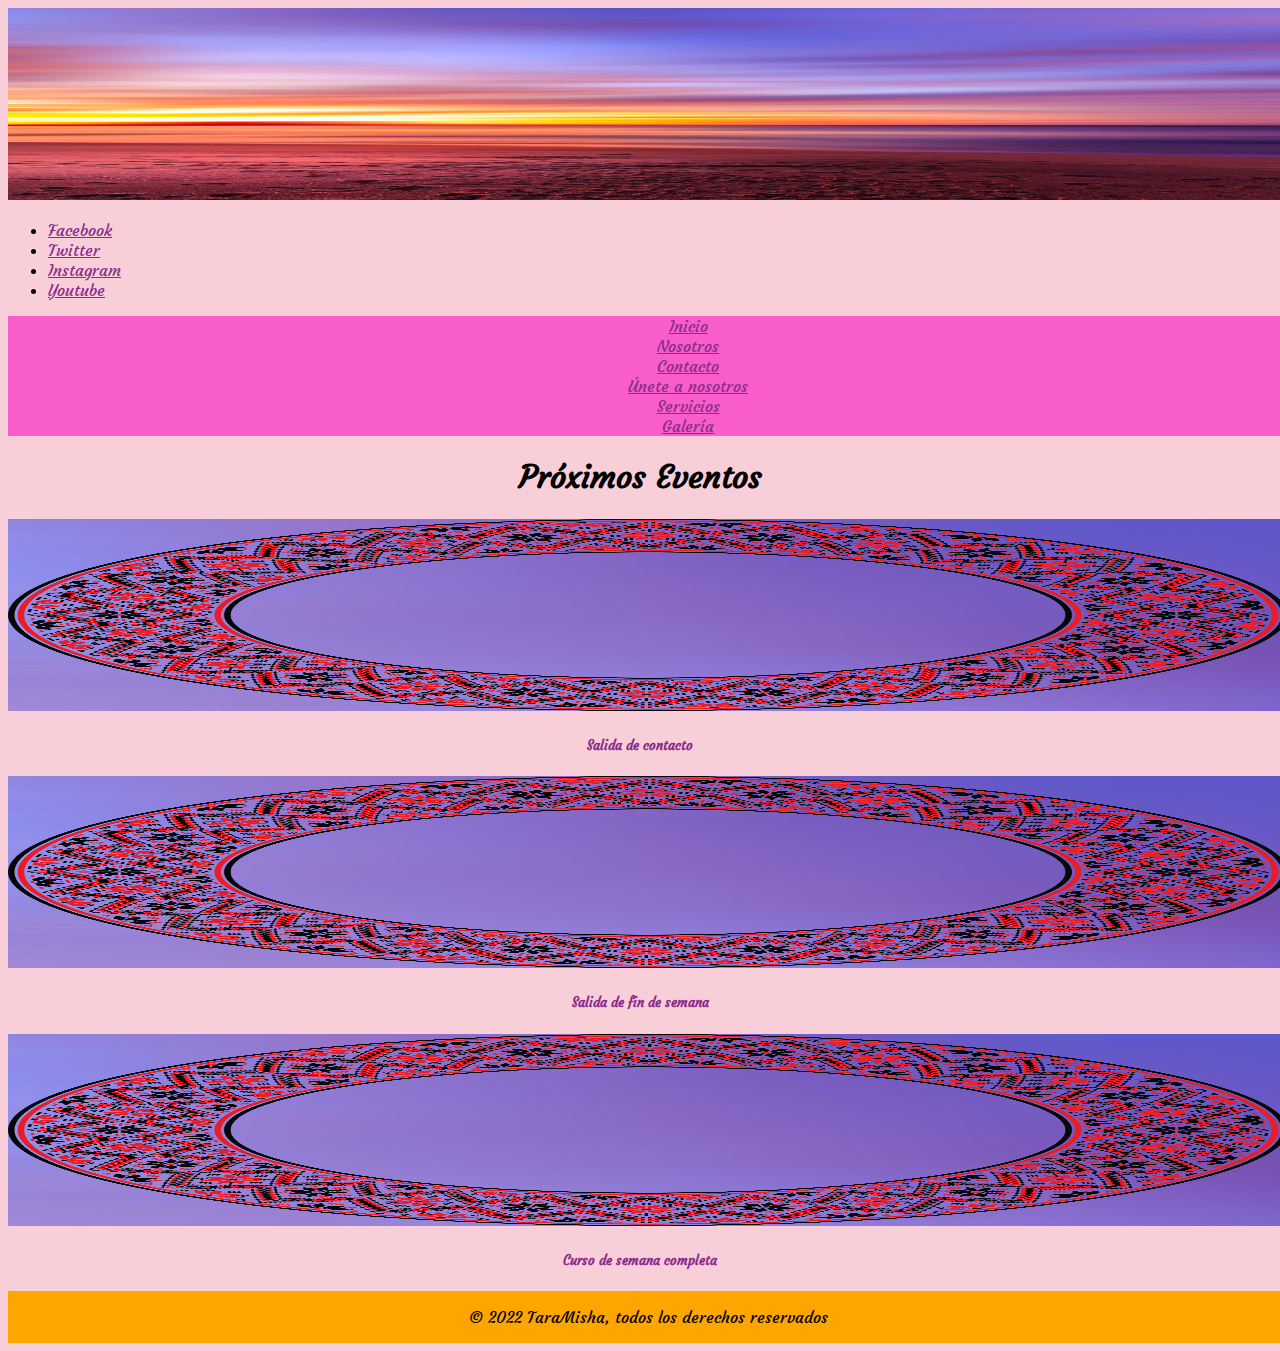
==== index.html @ a459b1d7 "subida incial" ====
<!DOCTYPE html>
<html lang="es">

<head>
    <meta charset="UTF-8">
    <meta http-equiv="X-UA-Compatible" content="IE=edge">
    <meta name="viewport" content="width=device-width, initial-scale=1.0">
    <title>TaraMisha</title>
    <link href="https://cdn.jsdelivr.net/npm/bootstrap@5.1.3/dist/css/bootstrap.min.css" rel="stylesheet"
        integrity="sha384-1BmE4kWBq78iYhFldvKuhfTAU6auU8tT94WrHftjDbrCEXSU1oBoqyl2QvZ6jIW3" crossorigin="anonymous">
    <script src="https://cdn.jsdelivr.net/npm/bootstrap@5.1.3/dist/js/bootstrap.bundle.min.js"
        integrity="sha384-ka7Sk0Gln4gmtz2MlQnikT1wXgYsOg+OMhuP+IlRH9sENBO0LRn5q+8nbTov4+1p"
        crossorigin="anonymous"></script>
    <link rel="stylesheet" href="style.css">
</head>

<body>
    <img src="Imagenes/encabezado.jpg" alt="paisaje">

    <ul class="nav justify-content-center">
        <li class="nav-item">
            <a class="nav-link" href="https://facebook.com">Facebook</a>
        </li>
        <li class="nav-item">
            <a class="nav-link" href="https://twitter.com">Twitter</a>
        </li>
        <li class="nav-item">
            <a class="nav-link" href="https://www.instagram.com">Instagram</a>
        </li>
        <li class="nav-item">
            <a class="nav-link" href="https://www.youtube.com">Youtube</a>
        </li>
    </ul>

    <ul class="barra">
      <li><a href="index.html">Inicio</a></li>
      <li><a href="Nosotros.html">Nosotros</a></li>
      <li><a href="Contacto.html">Contacto</a></li>
      <li><a href="UneteAnosotros.html">Únete a nosotros</a></li>
      <li><a href="Servicios.html">Servicios</a></li>
      <li><a href="Galeria.html">Galería</a></li>
  </ul>

    
    <h1 class="animacion">Próximos Eventos</h1>

    <div class="container-fluid">
    <div class="row row-cols-1 row-cols-md-3 g-4">
        <div class="col">
          <div class="card h-100">
            <img src="Imagenes/imagen redonda.png" class="card-img-top" alt="SalidaContacto">
            <div class="card-body">
              <h5 class="card-title">Salida de contacto</h5>
            </div>
          </div>
        </div>
        <div class="col">
          <div class="card h-100">
            <img src="Imagenes/imagen redonda.png" class="card-img-top" alt="SalidaFinde">
            <div class="card-body">
              <h5 class="card-title">Salida de fin de semana</h5>
            </div>
          </div>
        </div>
        <div class="col">
          <div class="card h-100">
            <img src="Imagenes/imagen redonda.png" class="card-img-top" alt="CursoSemana">
            <div class="card-body">
              <h5 class="card-title">Curso de semana completa</h5>
            </div>
          </div>
        </div>
      </div>
    </div>

   <script src="https://cdn.jsdelivr.net/npm/@popperjs/core@2.10.2/dist/umd/popper.min.js"
                                integrity="sha384-7+zCNj/IqJ95wo16oMtfsKbZ9ccEh31eOz1HGyDuCQ6wgnyJNSYdrPa03rtR1zdB"
                                crossorigin="anonymous"></script>
    <script src="https://cdn.jsdelivr.net/npm/bootstrap@5.1.3/dist/js/bootstrap.min.js"
                                integrity="sha384-QJHtvGhmr9XOIpI6YVutG+2QOK9T+ZnN4kzFN1RtK3zEFEIsxhlmWl5/YESvpZ13"
                                crossorigin="anonymous"></script>
</body>
<footer>
    <p class="reg"> © 2022 TaraMisha, todos los derechos reservados </p>
</footer>

</html>
---- style.css ----
@import url('https://fonts.googleapis.com/css2?family=Courgette&display=swap');
/* font-family: 'Courgette', cursive; */

body img{
    background-image: url("Imagenes/encabezado.jpg");
    height: 15vw;
    width: 100vw;
}

body{
    background-color: rgb(248, 207, 216);
    font-family: 'Courgette', cursive;
}
ul li a{
    color: rgb(138, 44, 138);
}
.barra{
    display: grid;
    height: auto;
    width: 100vw;
    background-color: rgb(248, 93, 201);
    justify-items: center;
    align-items: center;
    margin-top: 0.15rem;
    list-style-type: none;
}
h1{
    text-align: center;
}
.nav-link{
    text-align: center;
    margin-top: none;
}
.card-title{
    text-align: center;
    color: rgb(138, 44, 138);
    background-color:rgb(248, 207, 216) ;
}
footer{
    display: grid;
    height: auto;
    width: 100vw;
    background-color: orange;
    justify-items: center;
}
form fieldset legend{
    font-size: 25px;
    color:rgb(112, 47, 107);
}
label{
    font-size: 16px;
    color:rgb(112, 47, 107) ;
}
textarea{
    width: 400px;
    height: 150px;
}
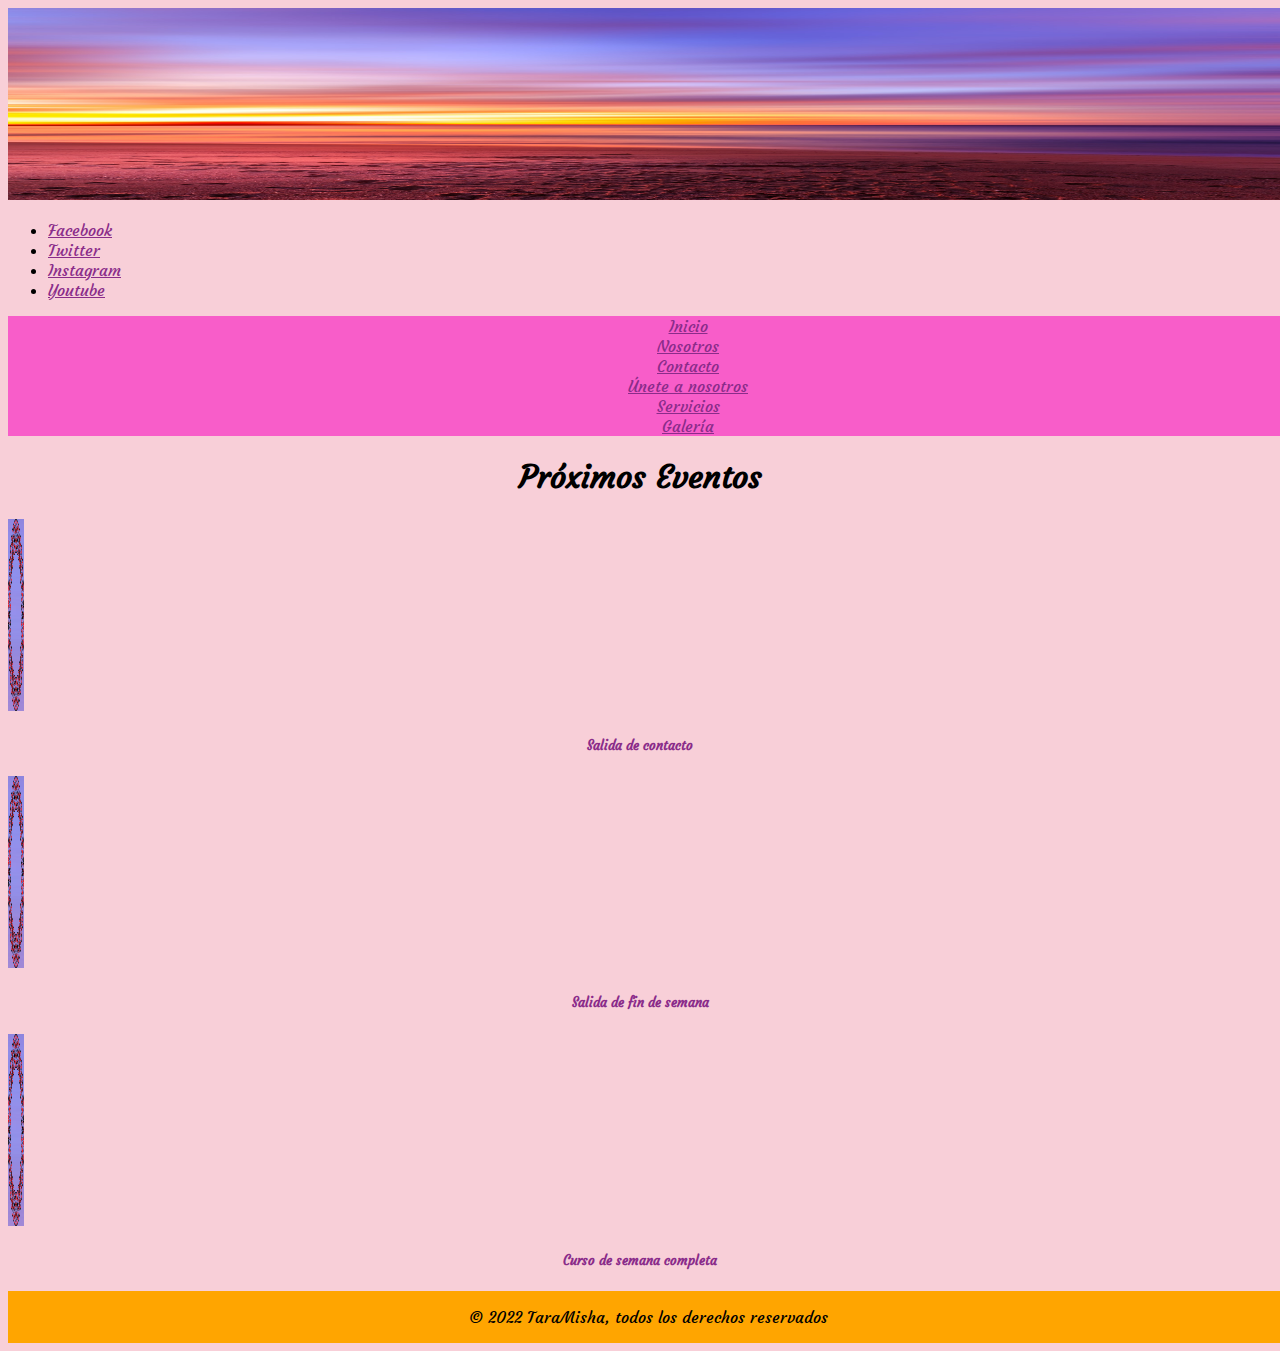
==== commit 9824906a: "margenes" ====
--- a/index.html
+++ b/index.html
@@ -84,4 +84,4 @@
     <p class="reg"> © 2022 TaraMisha, todos los derechos reservados </p>
 </footer>
 
-</html>+</html>
--- a/style.css
+++ b/style.css
@@ -11,6 +11,7 @@
     background-color: rgb(248, 207, 216);
     font-family: 'Courgette', cursive;
 }
+
 ul li a{
     color: rgb(138, 44, 138);
 }
@@ -46,12 +47,29 @@
 form fieldset legend{
     font-size: 25px;
     color:rgb(112, 47, 107);
+    margin-left: 0.5rem;
 }
 label{
     font-size: 16px;
     color:rgb(112, 47, 107) ;
+    margin-left: 0.5rem;
 }
 textarea{
     width: 400px;
     height: 150px;
+    margin-left: 0.5rem;
+}
+input{
+    margin-left: 0.5rem;
+}
+dl{
+    margin-left: 0.5rem;
+}
+p{
+    margin-left: 0.5rem;
+    margin-right: 0.5rem;
+}
+div img{
+    height: 12rem;
+    width: 1rem;
 }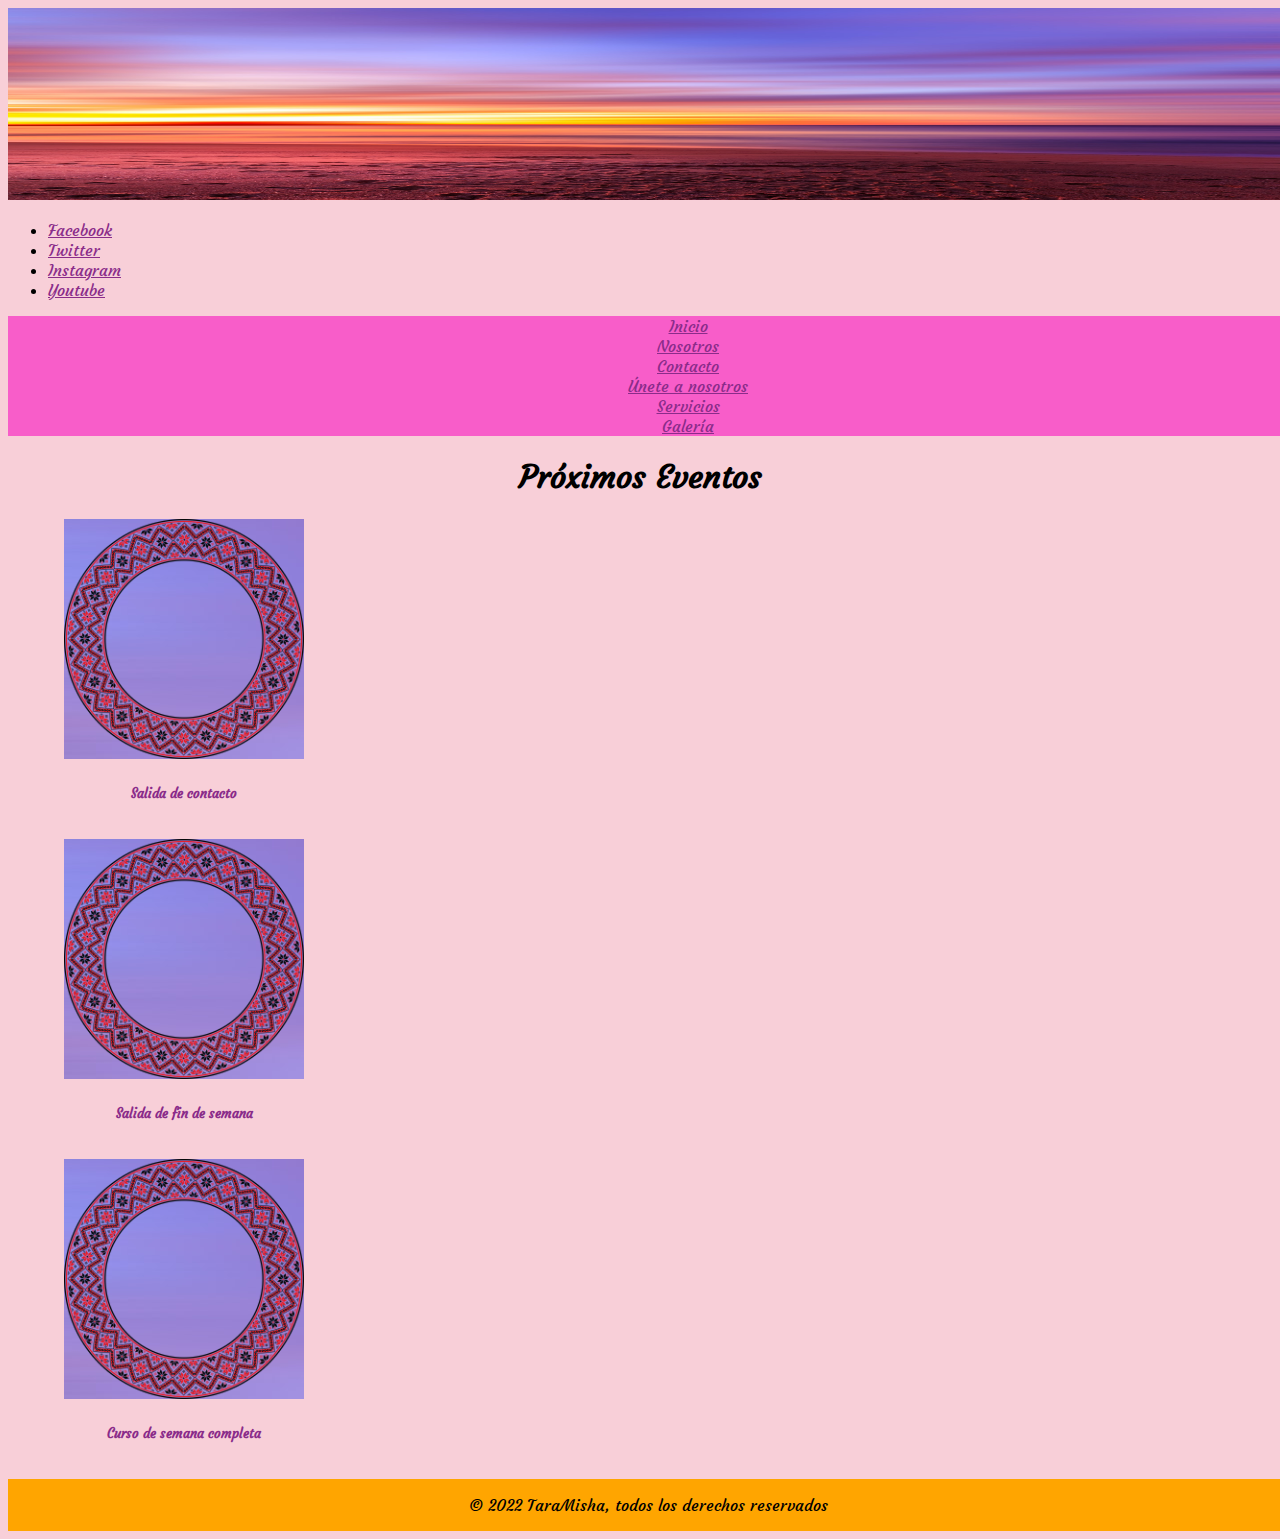
==== commit f5999103: "pruebas" ====
--- a/index.html
+++ b/index.html
@@ -44,10 +44,10 @@
     
     <h1 class="animacion">Próximos Eventos</h1>
 
-    <div class="container-fluid">
+    <div class="container">
     <div class="row row-cols-1 row-cols-md-3 g-4">
         <div class="col">
-          <div class="card h-100">
+          <div class="card">
             <img src="Imagenes/imagen redonda.png" class="card-img-top" alt="SalidaContacto">
             <div class="card-body">
               <h5 class="card-title">Salida de contacto</h5>
@@ -55,7 +55,7 @@
           </div>
         </div>
         <div class="col">
-          <div class="card h-100">
+          <div class="card">
             <img src="Imagenes/imagen redonda.png" class="card-img-top" alt="SalidaFinde">
             <div class="card-body">
               <h5 class="card-title">Salida de fin de semana</h5>
@@ -63,7 +63,7 @@
           </div>
         </div>
         <div class="col">
-          <div class="card h-100">
+          <div class="card">
             <img src="Imagenes/imagen redonda.png" class="card-img-top" alt="CursoSemana">
             <div class="card-body">
               <h5 class="card-title">Curso de semana completa</h5>
--- a/style.css
+++ b/style.css
@@ -72,4 +72,41 @@
 div img{
     height: 12rem;
     width: 1rem;
+}
+.animacion{
+    animation: anima;
+    animation-iteration-count: infinite;
+    animation-timing-function: ease-in;
+    animation-duration: 3s;
+    animation-delay: 1s;
+}
+@keyframes anima {
+    0%{
+        font-size: 25px;
+    }
+    
+    25%{
+        font-size: 20px;
+    }
+    50%{
+        font-size: 15px;
+    }
+
+    75%{
+        font-size: 20px;
+    }
+    100%{
+        font-size: 25px ;
+    }
+}
+.card-img-top{
+    height: 15rem;
+    width: 15rem;
+    justify-self: center;
+}
+.card{
+    height: 15rem;
+    width: 15rem;
+    margin-bottom: 5rem;
+    margin-left: 3.5rem;
 }